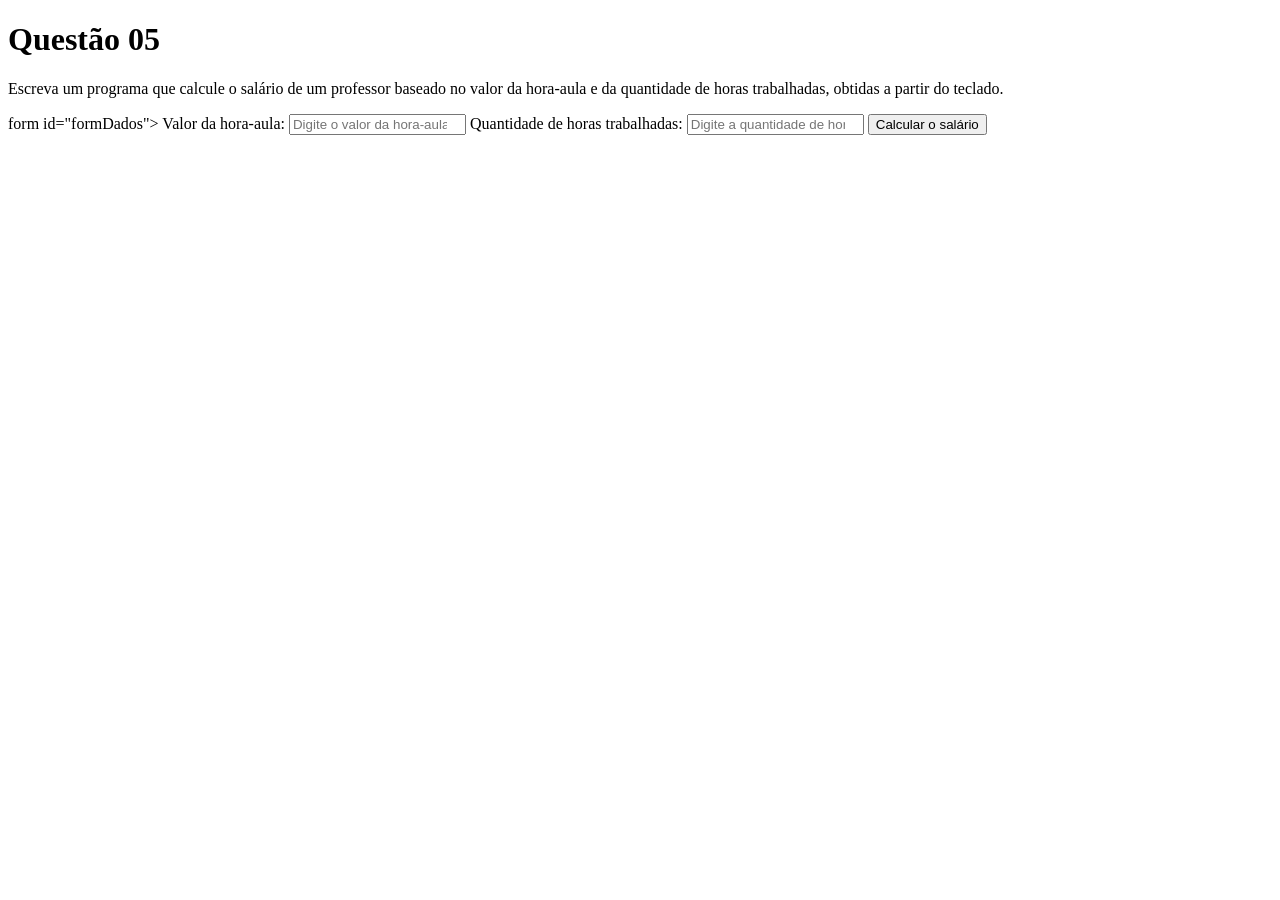
==== atividades/atv-09-23/q05/q05.html @ d69a8625 "Implementando coisas novas" ====
<!DOCTYPE html>
<html lang="pt-BR">
<head>
    <meta charset="UTF-8">
    <meta name="viewport" content="width=device-width, initial-scale=1.0">
    <title>Questão 05</title>
    <script src="./q05.js" defer></script>
</head>
<body>
    <h1>Questão 05</h1>
    <p>
        Escreva um programa que calcule o salário de um professor baseado no valor da hora-aula e da quantidade de
     horas trabalhadas, obtidas a partir do teclado.
    </p>  

    form id="formDados">
        <label for="valorHoraAula">Valor da hora-aula:</label>
        <input type="number" step=0.01 min="0.01" id="valorHoraAula" placeholder="Digite o valor da hora-aula aqui...">

        <label for="quantidadeHoras">Quantidade de horas trabalhadas:</label>
        <input type="number" step=0.01 min="0.01" id="quantidadeHoras" placeholder="Digite a quantidade de horas trabalhadas aqui...">
      
        <button type="submit">Calcular o salário</button>
    </form>

    <p id="resultado"></p>
</body>
</html>
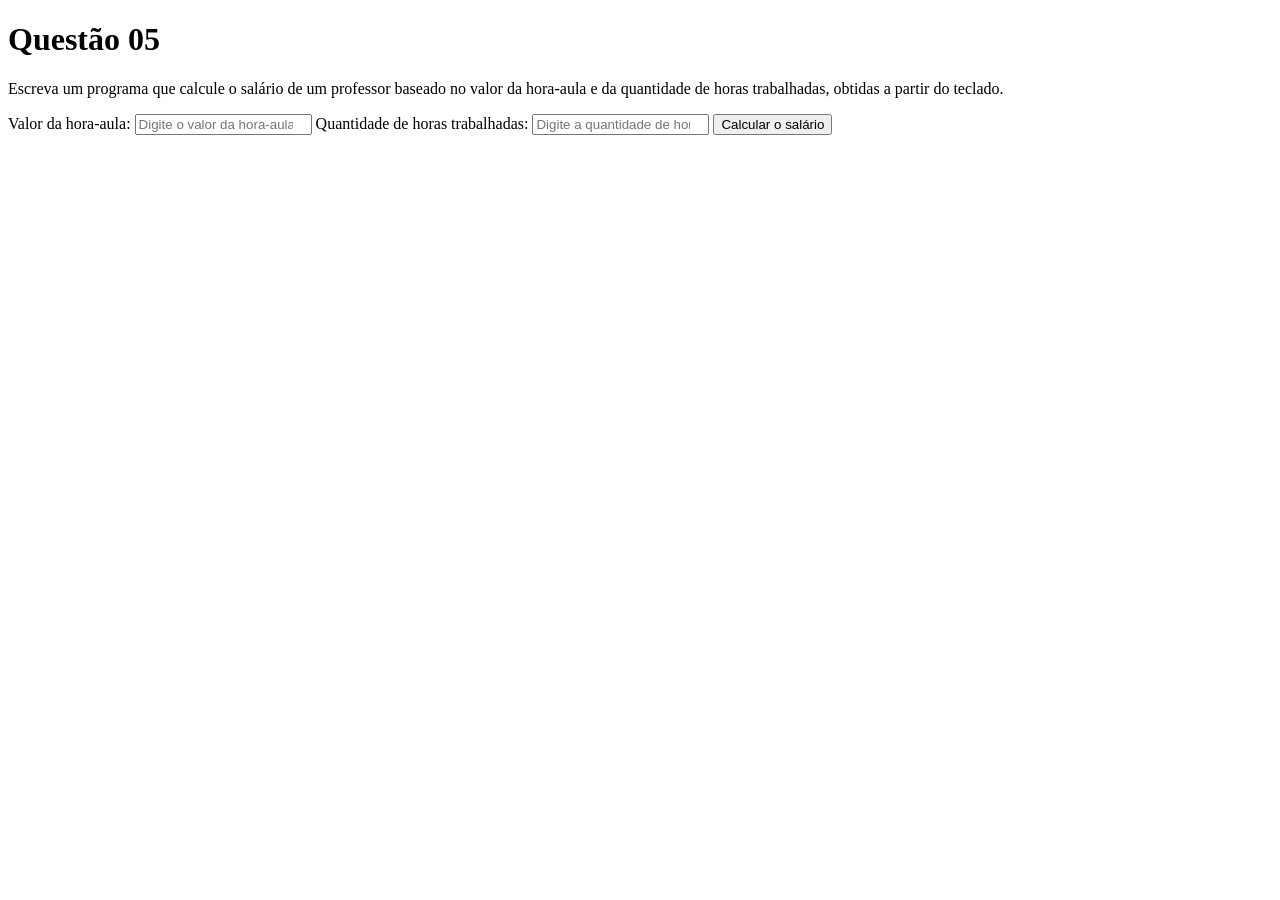
==== commit 6649e456: "Concertando um erro" ====
--- a/atividades/atv-09-23/q05/q05.html
+++ b/atividades/atv-09-23/q05/q05.html
@@ -13,7 +13,7 @@
      horas trabalhadas, obtidas a partir do teclado.
     </p>  
 
-    form id="formDados">
+    <form id="formDados">
         <label for="valorHoraAula">Valor da hora-aula:</label>
         <input type="number" step=0.01 min="0.01" id="valorHoraAula" placeholder="Digite o valor da hora-aula aqui...">
 
